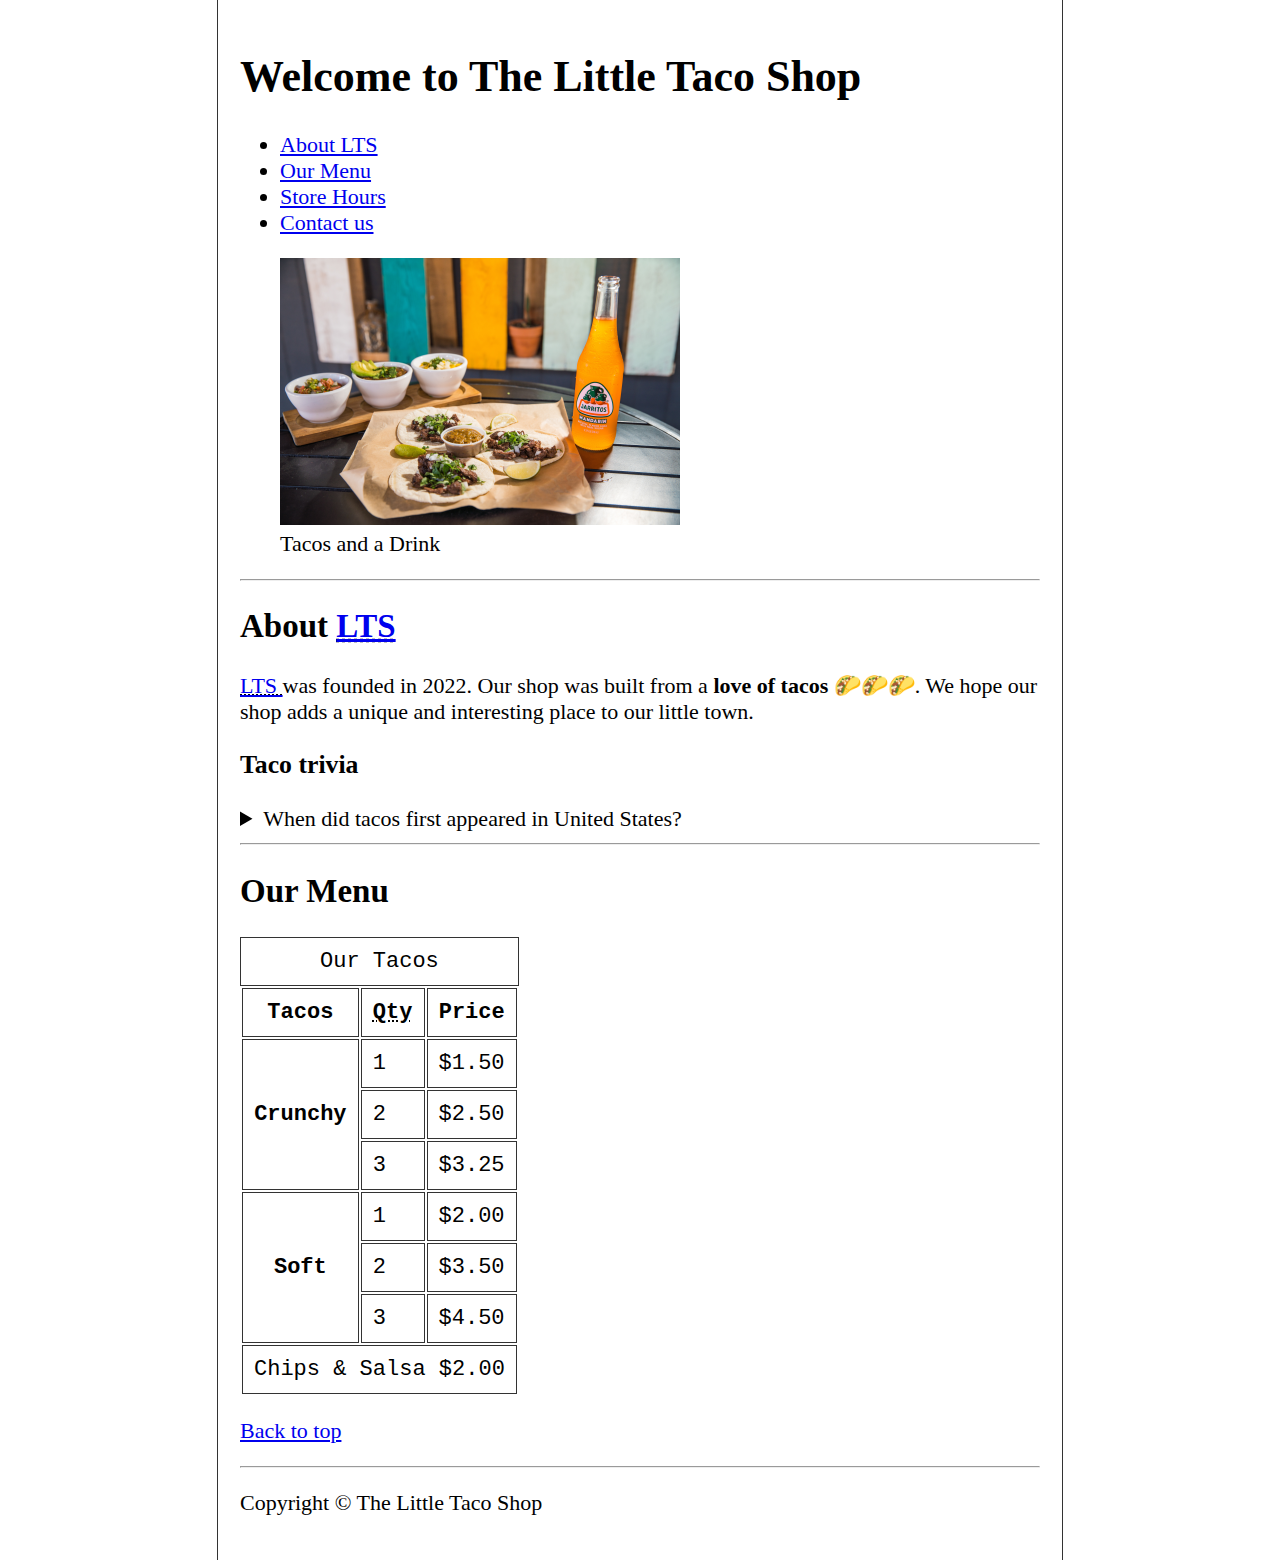
==== index.html @ 6e559615 "html project" ====
<!DOCTYPE html>
<html lang="en">
    <head>
        <meta charset="UTF-8">
        <meta name="author" content="Flavius">
        <meta name="description" content="This is my first HTML project">
        <title>The Little Taco Shop</title>
        <link rel="stylesheet" href="style.css" type="text/css">
        <link rel="icon" href="favicon.ico" type="image/x-icon">
    </head>
    <body>
        <header>
            <h1>Welcome to The Little Taco Shop</h1>
            <nav aria-label="primary-navgation">
                <ul>
                    <li>
                        <a href="#about">About LTS</a>
                    </li>
                    <li>
                        <a href="#menu">Our Menu</a>
                    </li>
                    <li>
                        <a href="hours.html">Store Hours</a>
                    </li>
                    <li>
                        <a href="contact.html">Contact us</a>
                    </li>
                </ul>
            </nav>
            <figure>
            <img src="/img/tacos_and_drink_400x267.png" alt="tacos_and_drink_400x267" title="Tacos" width="400" height="267" loading="eager">
            <figcaption>Tacos and a Drink</figcaption>
        </figure>
        </header>
        <hr>
        <main>
            <article id="about">
                <h2>About <abbr title="The Little Taco Shop"> <a href="/">LTS</a> </abbr></h2>
                <p>
                    <abbr title="The Little Taco Shop"> <a href="/"> LTS </a></abbr>was founded in <time datetime="2022">2022</time>. Our shop was built from a <strong>love of tacos</strong>  🌮🌮🌮. We hope our shop adds a unique and interesting place to our little town.
                </p>
                <section>
                    <aside>
                        <h3>Taco trivia</h3>
                        <details>
                            <summary>When did tacos first appeared in United States?</summary>
                            <p>
                                Jeffrey M. Pilcher, taco historian and professor of history at the University of Minnesota, says the earliest mention of tacos in the United States are in a newspaper form <time datetime="1905">1905</time>.
                                (Source: <cite><a href="https://www.google.com">Smithsonian Magazine</a></cite>) <!-- !!! <cite> -->
                            </p>
                        </details>
                    </aside>
                </section>
            </article>
            <hr>
            <article id="menu">
                <h2>Our Menu</h2>
                <table>
                    <caption>Our Tacos</caption>
                    <thead>
                        <tr>
                            <th scope="col">Tacos</th>
                            <th scope="col"><abbr title="Quantity">Qty</abbr></th>
                            <th scope="col">Price</th>
                        </tr>
                    </thead>
                    <tbody>
                        <tr>
                            <th scope="row" rowspan="3">Crunchy</th>
                            <td>1</td>
                            <td>$1.50</td>
                        </tr>
                        <tr>
                            <td>2</td>
                            <td>$2.50</td>
                        </tr>
                        <tr>
                            <td>3</td>
                            <td>$3.25</td>
                        </tr>
                        <tr>
                            <th scope="row" rowspan="3">Soft</th>
                            <td>1</td>
                            <td>$2.00</td>
                        </tr>
                        <tr>
                            <td>2</td>
                            <td>$3.50</td>
                        </tr>
                        <tr>
                            <td>3</td>
                            <td>$4.50</td>
                        </tr>
                    </tbody>
                    <tfoot>
                        <tr>
                            <td colspan="3">Chips &amp; Salsa $2.00</td>
                        </tr>
                    </tfoot>
                </table>
            </article>
        </main>
        <footer>
            <p>
                <a href="#">Back to top</a>
            </p>
            <hr>
            <p>
                Copyright &copy; The Little Taco Shop
            </p>
        </footer>
    </body>

</html>
---- style.css ----
html {
    font-size: 22px;
}

body {
    min-height: 100vh;
    max-width: 800px;
    margin: 0 auto;
    padding: 1rem;
    border-left: 1px solid #333;
    border-right: 1px solid #333;
}

th, td, caption {
    border: 1px solid #333;
    font-family: 'Courier New', Courier, monospace;
    border-collapse: separate;
    padding: 0.5rem;
}
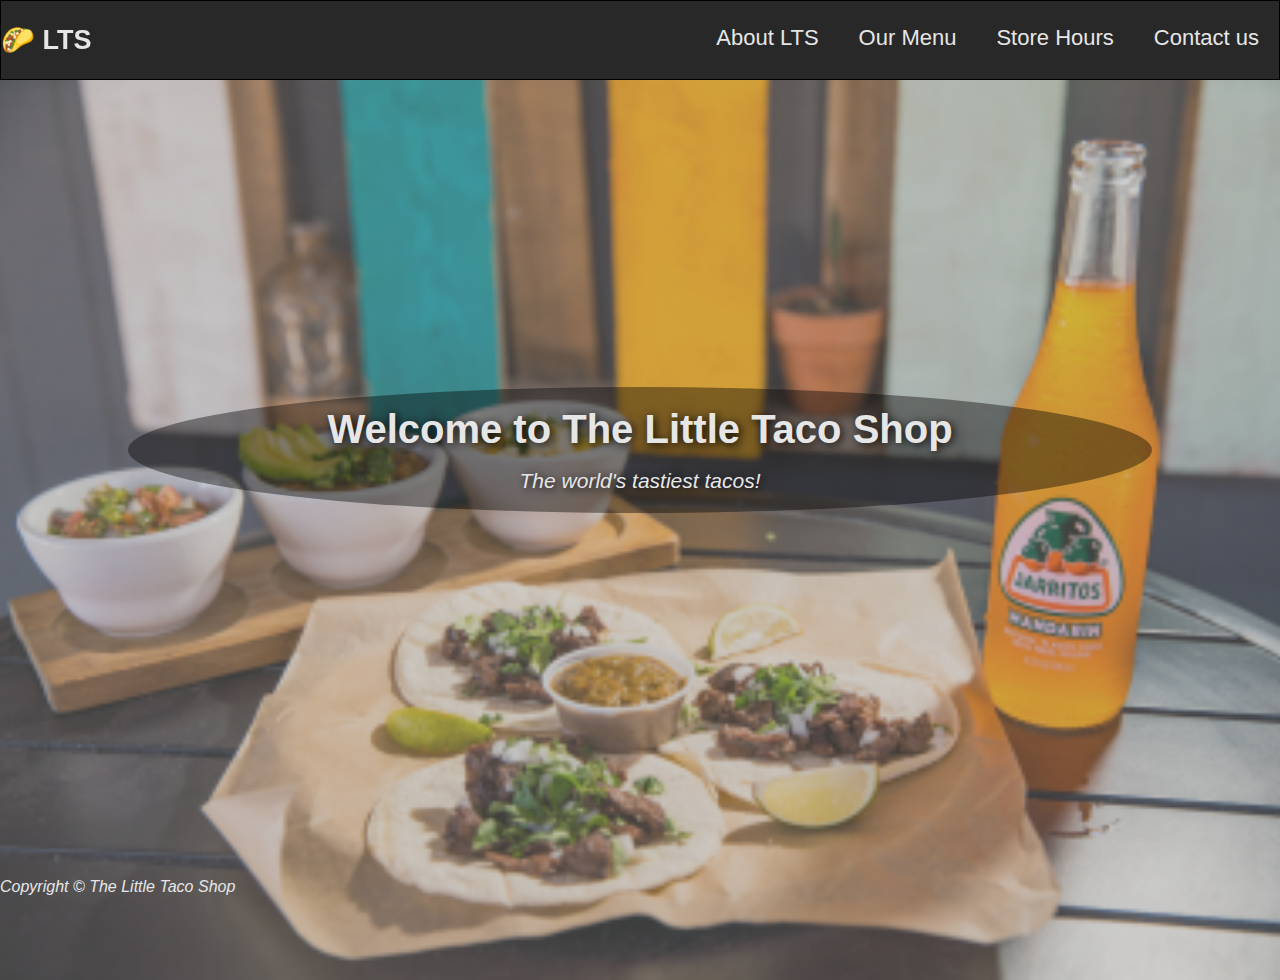
==== commit eb8309c7: "CSS-responsive web design applied" ====
--- a/index.html
+++ b/index.html
@@ -10,101 +10,32 @@
     </head>
     <body>
         <header>
-            <h1>Welcome to The Little Taco Shop</h1>
-            <nav aria-label="primary-navgation">
+            <section id="navbar">
+            <h2 id="logo">🌮 LTS</h2>
+            <nav aria-label="primary-navgation" id="navigation-menu">
                 <ul>
                     <li>
-                        <a href="#about">About LTS</a>
+                        <a href="about.html" class="nav-item">About LTS</a>
                     </li>
                     <li>
-                        <a href="#menu">Our Menu</a>
+                        <a href="menu.html" class="nav-item">Our Menu</a>
                     </li>
                     <li>
-                        <a href="hours.html">Store Hours</a>
+                        <a href="hours.html" class="nav-item">Store Hours</a>
                     </li>
                     <li>
-                        <a href="contact.html">Contact us</a>
+                        <a href="contact.html" class="nav-item">Contact us</a>
                     </li>
                 </ul>
             </nav>
-            <figure>
-            <img src="/img/tacos_and_drink_400x267.png" alt="tacos_and_drink_400x267" title="Tacos" width="400" height="267" loading="eager">
-            <figcaption>Tacos and a Drink</figcaption>
-        </figure>
+        </section>
+        <section class="title"></section>
+            <div class="title-box">
+            <h1 id="home-title">Welcome to The Little Taco Shop</h1>
+            <p id="description">The world's tastiest tacos!</p>
+        </div>
         </header>
-        <hr>
-        <main>
-            <article id="about">
-                <h2>About <abbr title="The Little Taco Shop"> <a href="/">LTS</a> </abbr></h2>
-                <p>
-                    <abbr title="The Little Taco Shop"> <a href="/"> LTS </a></abbr>was founded in <time datetime="2022">2022</time>. Our shop was built from a <strong>love of tacos</strong>  🌮🌮🌮. We hope our shop adds a unique and interesting place to our little town.
-                </p>
-                <section>
-                    <aside>
-                        <h3>Taco trivia</h3>
-                        <details>
-                            <summary>When did tacos first appeared in United States?</summary>
-                            <p>
-                                Jeffrey M. Pilcher, taco historian and professor of history at the University of Minnesota, says the earliest mention of tacos in the United States are in a newspaper form <time datetime="1905">1905</time>.
-                                (Source: <cite><a href="https://www.google.com">Smithsonian Magazine</a></cite>) <!-- !!! <cite> -->
-                            </p>
-                        </details>
-                    </aside>
-                </section>
-            </article>
-            <hr>
-            <article id="menu">
-                <h2>Our Menu</h2>
-                <table>
-                    <caption>Our Tacos</caption>
-                    <thead>
-                        <tr>
-                            <th scope="col">Tacos</th>
-                            <th scope="col"><abbr title="Quantity">Qty</abbr></th>
-                            <th scope="col">Price</th>
-                        </tr>
-                    </thead>
-                    <tbody>
-                        <tr>
-                            <th scope="row" rowspan="3">Crunchy</th>
-                            <td>1</td>
-                            <td>$1.50</td>
-                        </tr>
-                        <tr>
-                            <td>2</td>
-                            <td>$2.50</td>
-                        </tr>
-                        <tr>
-                            <td>3</td>
-                            <td>$3.25</td>
-                        </tr>
-                        <tr>
-                            <th scope="row" rowspan="3">Soft</th>
-                            <td>1</td>
-                            <td>$2.00</td>
-                        </tr>
-                        <tr>
-                            <td>2</td>
-                            <td>$3.50</td>
-                        </tr>
-                        <tr>
-                            <td>3</td>
-                            <td>$4.50</td>
-                        </tr>
-                    </tbody>
-                    <tfoot>
-                        <tr>
-                            <td colspan="3">Chips &amp; Salsa $2.00</td>
-                        </tr>
-                    </tfoot>
-                </table>
-            </article>
-        </main>
         <footer>
-            <p>
-                <a href="#">Back to top</a>
-            </p>
-            <hr>
             <p>
                 Copyright &copy; The Little Taco Shop
             </p>
--- a/style.css
+++ b/style.css
@@ -1,19 +1,371 @@
-html {
+:root{
+    --text-color: rgb(230, 230, 230);
+}
+
+* {
+    box-sizing: border-box;
+    margin: 0;
+    padding: 0;
+    font-family: 'Lucida Sans', 'Lucida Sans Regular', 'Lucida Grande', 'Lucida Sans Unicode', Geneva, Verdana, sans-serif;
+}
+
+body {
+    width: 100%;
+    height: 100vh;
+    background: linear-gradient(to left, rgba(128, 128, 128, 1), rgba(128, 128, 128, 0.75));
+    overflow: hidden;
+}
+
+#navbar {
+    width: 100%;
+    height: 80px;
+    border: 1px solid black;
+    background-color: rgb(40, 40, 40);
+    display: flex;
+    align-items: center;
+    justify-content: flex-end;
+    position: sticky;
+    top: 0;
+    z-index: 10;
+}
+
+#logo {
+    color: var(--text-color);
+    position: sticky;
+    right: 1280px;
+    font-size: 27px;
+}
+
+nav {
+    height: 80px;
+}
+
+nav ul {
+    display: flex;
+}
+
+nav ul li {
+    display: flex;
+    justify-content: space-around;
+    align-items: center;
+    list-style-type: none;
+    padding: 0 20px;
+}
+
+nav ul li a {
+    text-decoration: none;
     font-size: 22px;
-}
-
-body {
-    min-height: 100vh;
-    max-width: 800px;
-    margin: 0 auto;
-    padding: 1rem;
-    border-left: 1px solid #333;
-    border-right: 1px solid #333;
-}
-
-th, td, caption {
-    border: 1px solid #333;
-    font-family: 'Courier New', Courier, monospace;
-    border-collapse: separate;
-    padding: 0.5rem;
-}
+    color: var(--text-color);
+    height: 80px;
+    padding-top: 24.5px;
+}
+
+nav ul li a:hover {
+    background-color: rgb(126, 63, 18);
+    color: aliceblue;
+    text-shadow: 0px 0px 1px var(--text-color);
+}
+
+.title {
+    width: 100%;
+    height: 100vh;
+    background-image: url(/img/tacos_and_drink_400x267.png);
+    filter: blur(0.5px);
+    -webkit-filter: blur(0.5px);
+    opacity: 0.6;
+    background-repeat: no-repeat;
+    background-size: cover;
+    background-position: left bottom;
+    z-index: 1;
+}
+
+.title-box {
+    background-color: rgb(0,0,0); /* Fallback color */
+    background-color: rgba(0,0,0, 0.4); /* Black w/opacity/see-through */
+    color: var(--text-color);
+    text-shadow: 2px 2px 10px black;
+    font-weight: bold;
+    border-radius: 100%;
+    position: absolute;
+    top: 50%;
+    left: 50%;
+    transform: translate(-50%, -50%);
+    z-index: 2;
+    width: 80%;
+    padding: 20px;
+    text-align: center;
+}
+
+#home-title {
+    font-size: 40px;
+}
+
+#description {
+    font-style: italic;
+    font-weight: 400;
+    font-size: 21px;
+    padding-top: 17px;
+}
+
+.about {
+    border-radius: 25px;
+}
+
+.about h2 {
+    font-size: 36px;
+    padding-bottom: 20px;
+}
+
+abbr a {
+    text-decoration: none;
+    color: var(--text-color);
+}
+
+.about p {
+    font-size: 22px;
+    line-height: 1.4em;
+}
+
+.about h3 {
+    font-size: 30px;
+    padding: 15px 0;
+}
+
+.about summary {
+    font-size: 22px;
+}
+
+#cite {
+    text-decoration: none;
+    color: var(--text-color);
+}
+
+#cite:hover {
+    text-decoration: underline;
+    color: aliceblue;
+}
+
+.menu {
+    border-radius: 25px;
+}
+
+.menu h2 {
+    font-size: 30px;
+    padding: 15px 0;
+    margin-bottom: 20px;
+}
+
+table {
+    table-layout: fixed;
+    width: 65%;
+    margin: 10px auto;
+    border-collapse: collapse;
+    border: 5px solid var(--text-color);
+}
+
+th, td {
+    border: 2px solid var(--text-color);
+}
+
+th {
+    font-size: 22px;
+    background-color: rgba(59, 57, 56, 0.6);
+}
+
+.first {
+    background-color: rgba(235, 169, 77, 0.4);
+}
+
+.second {
+    background-color: rgba(235, 169, 77, 0.75);
+}
+
+.salsa {
+    background-color: rgba(59, 57, 56, 0.6);
+    font-size: 19px;
+}
+
+.price {
+    font-size: 17px;
+}
+
+.border, tfoot {
+    border-top: 5px solid var(--text-color);
+}
+
+thead {
+    border-bottom: 5px solid var(--text-color);
+}
+
+footer {
+    position: absolute;
+    top: 97.5%;
+    z-index: 5;
+    background-color: transparent;
+    font-style: italic;
+    color: var(--text-color);
+}
+
+.hours {
+    border-radius: 25px;
+}
+
+#hours-description {
+    padding: 20px 0;
+    font-size: 20px;
+}
+
+#hours-h1 {
+    font-size: 40px;
+}
+
+#weekdays {
+    padding: 0 45px;
+    margin-right: 5px;
+    font-size: 1.5em;
+    background-color: rgba(235, 169, 77, 0.4);
+    border-radius: 20px;
+}
+
+#weekend {
+    padding: 0 45px;
+    margin-left: 5px;
+    font-size: 1.5em;
+    background-color: rgba(235, 169, 77, 0.4);
+    border-radius: 20px;
+}
+
+#program-container {
+    display: flex;
+    justify-content: center;
+    align-items: center;
+}
+
+.contact {
+    border-radius: 25px;
+    display: flex;
+}
+
+#contact-section {
+    width: 55%;
+    margin: 0;
+    padding: 0;
+}
+
+form {
+    margin: 0;
+    padding: 0;
+    
+}
+
+fieldset {
+    border: 2px solid rgb(40, 40, 40);
+    border-radius: 8px;
+    margin: 0;
+    padding: 0;
+}
+
+#label-input {
+    float: left;
+    padding-top: 35px;
+    padding-left: 15px;
+}
+
+.input-item {
+    padding: 20px 0;
+}
+
+#message-input {
+    float: right;
+    padding-right: 15px;
+    padding-bottom: 20px;
+    padding-top: 10px;
+
+}
+
+#name, #mail {
+    height: 30px;
+    background-color: rgba(255, 255, 255, 0.5);
+    border: none;
+    border-radius: 3px;
+    border: 0.5px solid rgb(40, 40, 40);
+}
+
+#message {
+    background-color: rgba(255, 255, 255, 0.5);
+    border: none;
+    border-radius: 5px;
+    height: 170px;
+    border: 0.5px solid rgb(40, 40, 40);
+    width: 300px;
+}
+
+#form-title {
+    padding-bottom: 15px;
+}
+
+button {
+    width: 80px;
+    height: 30px;
+    background-color: rgba(235, 169, 77, 0.8);
+    border: 0.5px solid rgb(40, 40, 40);
+    border-radius: 4px;
+    color: var(--text-color);
+    text-shadow: 2px 2px 7px black;
+    margin-top: 20px;
+    margin-left: 10px;
+    margin-right: 10px;
+    font-size: 17px;
+}
+
+button:hover {
+    cursor: pointer;
+    background-color: rgba(205, 139, 47, 0.8);
+}
+
+#location-section {
+    width: 45%;
+}
+
+#location-h2 {
+    padding-bottom: 25px;
+}
+
+#location-text {
+    margin-top: 50px;
+    font-size: 20px;
+    line-height: 30px;
+}
+
+#tel-p {
+    padding-top: 15px;
+}
+
+#tel {
+    text-decoration: none;
+    color: var(--text-color);
+    padding: 0 3px;
+}
+
+#tel:hover {
+    background-color: rgba(255, 255, 255, 0.6);
+    border-radius: 7px;
+    color: rgb(30, 30, 30);
+}
+
+@media (max-width: 720px) {
+    table {
+        width: 100%;
+    }
+
+    #weekdays {
+        padding: 0 20px;
+    }
+
+    #weekend {
+        padding: 0 20px;
+    }
+    #location-section {
+        display: none;
+    }
+}